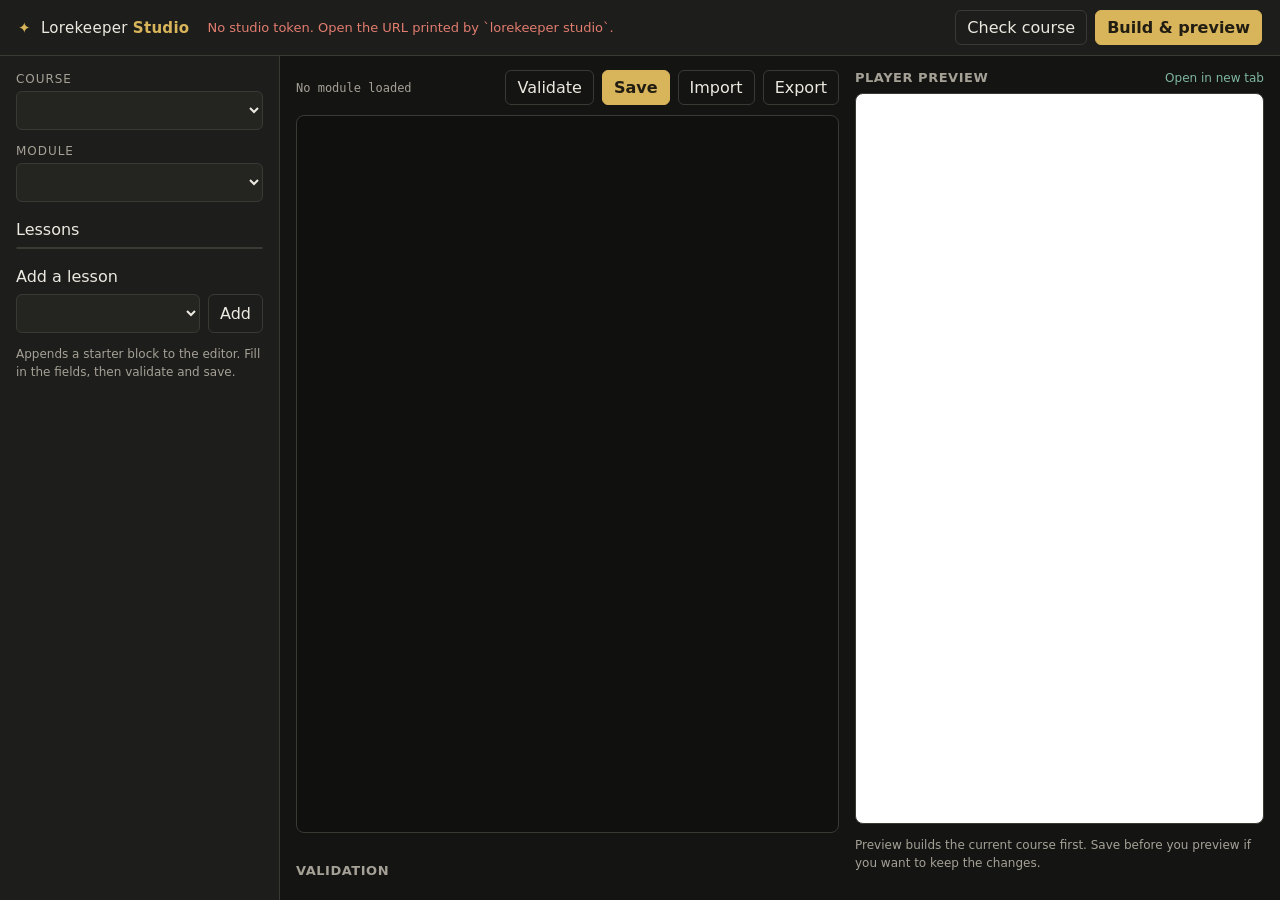
==== studio/index.html @ 76decdda "Add local authoring studio" ====
<!doctype html>
<html lang="en-AU">
<head>
  <meta charset="utf-8">
  <meta name="viewport" content="width=device-width, initial-scale=1">
  <title>Lorekeeper Studio</title>
  <link rel="stylesheet" href="style.css">
</head>
<body>
  <div id="app">
    <header class="topbar">
      <div class="brand">
        <span class="mark">✦</span>
        <span>Lorekeeper <strong>Studio</strong></span>
      </div>
      <div id="status" class="status" role="status" aria-live="polite">Starting...</div>
      <div class="topbar-actions">
        <button id="check" type="button" class="ghost">Check course</button>
        <button id="build" type="button" class="primary">Build &amp; preview</button>
      </div>
    </header>

    <aside class="sidebar">
      <label class="field">
        <span>Course</span>
        <select id="course"></select>
      </label>

      <label class="field">
        <span>Module</span>
        <select id="module"></select>
      </label>

      <div class="section-head">
        <span>Lessons</span>
        <span id="lesson-count" class="muted"></span>
      </div>
      <ol id="lesson-list" class="lesson-list"></ol>

      <div class="section-head">
        <span>Add a lesson</span>
      </div>
      <div class="add-row">
        <select id="kind" aria-label="Lesson kind"></select>
        <button id="add" type="button" class="ghost">Add</button>
      </div>
      <p class="hint">Appends a starter block to the editor. Fill in the fields, then validate and save.</p>
    </aside>

    <main class="editor-pane">
      <div class="toolbar">
        <span id="path" class="path muted">No module loaded</span>
        <div class="toolbar-actions">
          <button id="validate" type="button" class="ghost">Validate</button>
          <button id="save" type="button" class="primary">Save</button>
          <label class="file-button ghost" for="file">Import</label>
          <input id="file" type="file" accept=".yml,.yaml,text/yaml">
          <button id="export" type="button" class="ghost">Export</button>
        </div>
      </div>

      <textarea id="yaml" spellcheck="false" aria-label="Overlay YAML"></textarea>

      <section class="problems" aria-labelledby="problems-title">
        <div class="section-head">
          <h2 id="problems-title">Validation</h2>
          <span id="problem-count" class="muted"></span>
        </div>
        <ul id="problems-list"></ul>
      </section>
    </main>

    <section class="preview-pane" aria-labelledby="preview-title">
      <div class="section-head">
        <h2 id="preview-title">Player preview</h2>
        <a id="open-player" class="link" href="#" target="_blank" rel="noreferrer">Open in new tab</a>
      </div>
      <iframe id="player" title="Lorekeeper player preview"></iframe>
      <p class="hint">Preview builds the current course first. Save before you preview if you want to keep the changes.</p>
    </section>
  </div>

  <script src="app.js"></script>
</body>
</html>
---- studio/style.css ----
:root {
  color-scheme: dark;
  --bg: #141413;
  --panel: #1d1d1b;
  --panel-2: #242421;
  --line: #3a3a35;
  --text: #ece9e0;
  --muted: #a5a196;
  --accent: #d8b45a;
  --accent-2: #7fb7a3;
  --danger: #e27d6f;
  --good: #8fbf8b;
  --mono: ui-monospace, SFMono-Regular, Menlo, Consolas, monospace;
  --sans: ui-sans-serif, system-ui, -apple-system, "Segoe UI", sans-serif;
}

* { box-sizing: border-box; }

html, body {
  height: 100%;
  margin: 0;
  background: var(--bg);
  color: var(--text);
  font-family: var(--sans);
}

button, select, input {
  font: inherit;
}

#app {
  display: grid;
  grid-template-columns: 280px minmax(420px, 1.15fr) minmax(360px, 0.85fr);
  grid-template-rows: 56px 1fr;
  height: 100vh;
}

.topbar {
  grid-column: 1 / -1;
  display: flex;
  align-items: center;
  gap: 18px;
  padding: 0 18px;
  border-bottom: 1px solid var(--line);
  background: var(--panel);
}

.brand {
  display: flex;
  align-items: center;
  gap: 10px;
  font-size: 15px;
  letter-spacing: 0.02em;
}

.brand .mark { color: var(--accent); }
.brand strong { color: var(--accent); font-weight: 600; }

.status {
  flex: 1;
  color: var(--muted);
  font-size: 13px;
  white-space: nowrap;
  overflow: hidden;
  text-overflow: ellipsis;
}

.status.error { color: var(--danger); }
.status.good { color: var(--good); }

.topbar-actions,
.toolbar-actions {
  display: flex;
  align-items: center;
  gap: 8px;
}

.sidebar {
  border-right: 1px solid var(--line);
  background: var(--panel);
  padding: 16px;
  overflow-y: auto;
}

.field {
  display: block;
  margin-bottom: 14px;
}

.field span {
  display: block;
  margin-bottom: 5px;
  color: var(--muted);
  font-size: 12px;
  text-transform: uppercase;
  letter-spacing: 0.08em;
}

select {
  width: 100%;
  padding: 8px 10px;
  border: 1px solid var(--line);
  border-radius: 6px;
  background: var(--panel-2);
  color: var(--text);
}

.section-head {
  display: flex;
  align-items: baseline;
  justify-content: space-between;
  gap: 10px;
  margin: 18px 0 8px;
}

.section-head h2 {
  margin: 0;
  font-size: 13px;
  font-weight: 600;
  letter-spacing: 0.04em;
  text-transform: uppercase;
  color: var(--muted);
}

.muted { color: var(--muted); font-size: 12px; }

.lesson-list {
  margin: 0;
  padding: 0;
  list-style: none;
  border: 1px solid var(--line);
  border-radius: 6px;
  overflow: hidden;
}

.lesson-list li {
  padding: 8px 10px;
  border-bottom: 1px solid var(--line);
  font-size: 13px;
  cursor: default;
}

.lesson-list li:last-child { border-bottom: 0; }
.lesson-list li:hover { background: var(--panel-2); }
.lesson-list li.selected {
  background: rgb(216 180 90 / 12%);
  box-shadow: inset 3px 0 0 var(--accent);
}
.lesson-list .lesson-meta { color: var(--muted); font-size: 11px; }
.lesson-list .empty { color: var(--muted); font-size: 12px; }

.add-row {
  display: flex;
  gap: 8px;
}

.add-row select { flex: 1; }

.hint {
  color: var(--muted);
  font-size: 12px;
  line-height: 1.5;
}

.editor-pane {
  display: flex;
  flex-direction: column;
  min-width: 0;
  padding: 14px 16px;
  overflow: hidden;
}

.toolbar {
  display: flex;
  align-items: center;
  gap: 12px;
  margin-bottom: 10px;
}

.path {
  flex: 1;
  font-family: var(--mono);
  overflow: hidden;
  text-overflow: ellipsis;
  white-space: nowrap;
}

textarea#yaml {
  flex: 1;
  min-height: 260px;
  resize: none;
  padding: 14px;
  border: 1px solid var(--line);
  border-radius: 8px;
  background: #10100f;
  color: #e8e3d7;
  font-family: var(--mono);
  font-size: 13px;
  line-height: 1.55;
  tab-size: 2;
  outline: none;
}

textarea#yaml:focus {
  border-color: var(--accent);
  box-shadow: 0 0 0 2px rgb(216 180 90 / 15%);
}

.problems {
  margin-top: 12px;
  max-height: 22vh;
  overflow-y: auto;
}

#problems-list {
  margin: 0;
  padding: 0;
  list-style: none;
}

#problems-list li {
  padding: 7px 10px;
  border-left: 3px solid var(--danger);
  background: rgb(226 125 111 / 8%);
  margin-bottom: 6px;
  font-size: 13px;
  line-height: 1.45;
}

#problems-list li.ok {
  border-left-color: var(--good);
  background: rgb(143 191 139 / 8%);
  color: var(--good);
}

.preview-pane {
  display: flex;
  flex-direction: column;
  min-width: 0;
  padding: 14px 16px 16px 0;
  overflow: hidden;
}

.preview-pane .section-head { margin-top: 0; }

#player {
  flex: 1;
  width: 100%;
  border: 1px solid var(--line);
  border-radius: 8px;
  background: #fff;
}

.link {
  color: var(--accent-2);
  font-size: 12px;
  text-decoration: none;
}

.link:hover { text-decoration: underline; }

button {
  border: 1px solid var(--line);
  border-radius: 6px;
  padding: 7px 11px;
  background: var(--panel-2);
  color: var(--text);
  cursor: pointer;
}

button:hover { border-color: var(--accent); }

button.primary {
  border-color: var(--accent);
  background: var(--accent);
  color: #211d12;
  font-weight: 600;
}

button.primary:hover { background: #e4c36d; }

button.ghost {
  background: transparent;
}

button:disabled {
  opacity: 0.5;
  cursor: not-allowed;
}

.file-button {
  display: inline-flex;
  align-items: center;
  border: 1px solid var(--line);
  border-radius: 6px;
  padding: 7px 11px;
  cursor: pointer;
}

.file-button:hover { border-color: var(--accent); }

#file { display: none; }

@media (max-width: 1100px) {
  #app {
    grid-template-columns: 240px 1fr;
    grid-template-rows: 56px minmax(0, 1fr) minmax(0, 1fr);
  }

  .sidebar { grid-row: 2 / 4; }
  .editor-pane { grid-column: 2; grid-row: 2; }
  .preview-pane {
    grid-column: 2;
    grid-row: 3;
    padding: 0 16px 16px;
  }
}

@media (max-width: 720px) {
  #app {
    display: block;
    height: auto;
  }

  .topbar { position: sticky; top: 0; z-index: 2; flex-wrap: wrap; height: auto; padding: 10px 14px; }
  .status { order: 3; flex-basis: 100%; }
  .sidebar { border-right: 0; border-bottom: 1px solid var(--line); }
  .editor-pane { height: 70vh; }
  .preview-pane { height: 70vh; padding: 0 16px 16px; }
}
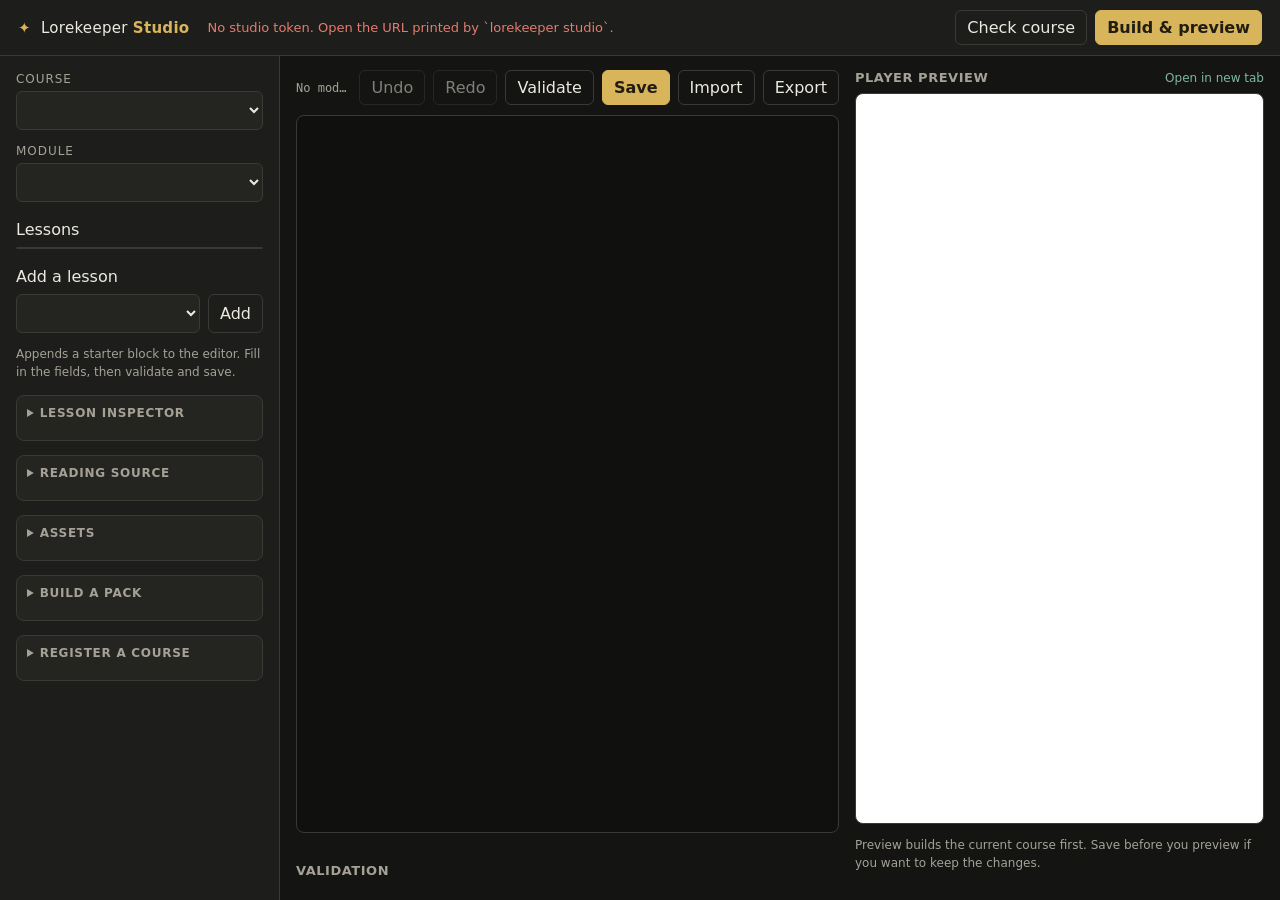
==== commit f05756f9: "Complete studio authoring workflow and pack hardening" ====
--- a/studio/index.html
+++ b/studio/index.html
@@ -31,6 +31,8 @@
         <select id="module"></select>
       </label>
 
+      <button id="new-overlay" type="button" class="ghost wide" hidden>Create overlay for this module</button>
+
       <div class="section-head">
         <span>Lessons</span>
         <span id="lesson-count" class="muted"></span>
@@ -45,12 +47,77 @@
         <button id="add" type="button" class="ghost">Add</button>
       </div>
       <p class="hint">Appends a starter block to the editor. Fill in the fields, then validate and save.</p>
+
+      <details class="panel">
+        <summary>Lesson inspector</summary>
+        <div id="lesson-inspector" class="inspector">
+          <p class="hint">Select a lesson to edit its fields.</p>
+        </div>
+        <button id="apply-lesson" type="button" class="primary wide" disabled>Apply lesson fields</button>
+      </details>
+
+      <details class="panel">
+        <summary>Reading source</summary>
+        <label class="field">
+          <span>Source file</span>
+          <select id="source-file"><option value="">Choose a file</option></select>
+        </label>
+        <div id="source-headings" class="heading-list"></div>
+        <button id="apply-source" type="button" class="ghost wide" disabled>Use source and headings</button>
+      </details>
+
+      <details class="panel">
+        <summary>Assets</summary>
+        <input id="asset-file" type="file" accept="image/png,image/jpeg,image/gif,image/webp,image/avif">
+        <button id="asset-upload" type="button" class="ghost wide" disabled>Upload image</button>
+        <div id="asset-list" class="asset-list"></div>
+        <p class="hint">Images are stored with this course and exported into packs.</p>
+      </details>
+
+      <details class="panel">
+        <summary>Build a pack</summary>
+        <div class="field-grid">
+          <label class="field"><span>Pack id</span><input id="pack-id" type="text"></label>
+          <label class="field"><span>Title</span><input id="pack-title" type="text"></label>
+          <label class="field"><span>Author</span><input id="pack-author" type="text"></label>
+          <label class="field"><span>Licence</span><input id="pack-licence" type="text" placeholder="CC BY 4.0"></label>
+          <label class="field"><span>Tags</span><input id="pack-tags" type="text" placeholder="security, audit"></label>
+          <label class="field"><span>Level</span>
+            <select id="pack-level">
+              <option value="beginner">Beginner</option>
+              <option value="intermediate">Intermediate</option>
+              <option value="advanced">Advanced</option>
+            </select>
+          </label>
+          <label class="field"><span>Pitch</span><input id="pack-pitch" type="text"></label>
+          <label class="field"><span>Start lesson</span><input id="pack-start" type="text" placeholder="01-01"></label>
+        </div>
+        <button id="pack-build" type="button" class="primary wide">Build pack</button>
+        <p id="pack-result" class="hint"></p>
+        <a id="pack-download" class="link" href="#" hidden>Download pack</a>
+        <a class="link" href="https://github.com/michael-borck/lorekeeper-packs" target="_blank" rel="noreferrer">Submit to the pack queue</a>
+      </details>
+
+      <details class="panel">
+        <summary>Register a course</summary>
+        <div class="field-grid">
+          <label class="field"><span>Title</span><input id="reg-title" type="text"></label>
+          <label class="field"><span>Key</span><input id="reg-key" type="text" placeholder="derived from title"></label>
+          <label class="field"><span>Slug</span><input id="reg-slug" type="text" placeholder="derived from title"></label>
+          <label class="field"><span>Code</span><input id="reg-code" type="text"></label>
+          <label class="field"><span>Source root</span><input id="reg-root" type="text" placeholder="/path/to/course"></label>
+          <label class="field"><span>Tags</span><input id="reg-tags" type="text"></label>
+        </div>
+        <button id="reg-submit" type="button" class="ghost wide">Register course</button>
+      </details>
     </aside>
 
     <main class="editor-pane">
       <div class="toolbar">
         <span id="path" class="path muted">No module loaded</span>
         <div class="toolbar-actions">
+          <button id="undo" type="button" class="ghost" disabled>Undo</button>
+          <button id="redo" type="button" class="ghost" disabled>Redo</button>
           <button id="validate" type="button" class="ghost">Validate</button>
           <button id="save" type="button" class="primary">Save</button>
           <label class="file-button ghost" for="file">Import</label>
--- a/studio/style.css
+++ b/studio/style.css
@@ -133,21 +133,11 @@
   overflow: hidden;
 }
 
-.lesson-list li {
+.lesson-list .empty {
+  color: var(--muted);
+  font-size: 12px;
   padding: 8px 10px;
-  border-bottom: 1px solid var(--line);
-  font-size: 13px;
-  cursor: default;
-}
-
-.lesson-list li:last-child { border-bottom: 0; }
-.lesson-list li:hover { background: var(--panel-2); }
-.lesson-list li.selected {
-  background: rgb(216 180 90 / 12%);
-  box-shadow: inset 3px 0 0 var(--accent);
-}
-.lesson-list .lesson-meta { color: var(--muted); font-size: 11px; }
-.lesson-list .empty { color: var(--muted); font-size: 12px; }
+}
 
 .add-row {
   display: flex;
@@ -328,3 +318,126 @@
   .editor-pane { height: 70vh; }
   .preview-pane { height: 70vh; padding: 0 16px 16px; }
 }
+
+input[type="text"],
+input[type="url"],
+input[type="search"],
+input[type="file"],
+textarea {
+  font: inherit;
+}
+
+input[type="text"],
+input[type="url"],
+input[type="search"] {
+  width: 100%;
+  padding: 8px 10px;
+  border: 1px solid var(--line);
+  border-radius: 6px;
+  background: var(--panel-2);
+  color: var(--text);
+}
+
+button.wide { width: 100%; margin-top: 8px; }
+
+.panel {
+  margin-top: 14px;
+  border: 1px solid var(--line);
+  border-radius: 8px;
+  background: var(--panel-2);
+  padding: 0 10px 10px;
+}
+
+.panel > summary {
+  cursor: pointer;
+  padding: 10px 0;
+  color: var(--muted);
+  font-size: 12px;
+  font-weight: 600;
+  letter-spacing: 0.06em;
+  text-transform: uppercase;
+}
+
+.panel .field { margin-bottom: 10px; }
+.panel .link { display: block; margin-top: 8px; }
+
+.field-grid {
+  display: grid;
+  gap: 0 8px;
+}
+
+.lesson-row {
+  display: grid;
+  grid-template-columns: minmax(0, 1fr) auto;
+  gap: 6px;
+  align-items: center;
+  border-bottom: 1px solid var(--line);
+  padding: 5px 6px;
+}
+
+.lesson-row:last-child { border-bottom: 0; }
+.lesson-row.selected { background: rgb(216 180 90 / 12%); box-shadow: inset 3px 0 0 var(--accent); }
+.lesson-row:hover { background: var(--panel-2); }
+
+.lesson-select {
+  text-align: left;
+  border: 0;
+  background: transparent;
+  padding: 4px 2px;
+  color: var(--text);
+  font-size: 13px;
+  line-height: 1.35;
+}
+
+.lesson-select .lesson-meta { display: block; color: var(--muted); font-size: 11px; }
+.lesson-actions { display: flex; gap: 2px; }
+.lesson-actions button {
+  min-width: 24px;
+  padding: 2px 5px;
+  font-size: 11px;
+  line-height: 1.3;
+  background: transparent;
+}
+
+.inspector .field:last-child { margin-bottom: 4px; }
+.inspector textarea.inspector-json {
+  width: 100%;
+  min-height: 70px;
+  padding: 8px 10px;
+  border: 1px solid var(--line);
+  border-radius: 6px;
+  background: #10100f;
+  color: var(--text);
+  font-family: var(--mono);
+  font-size: 12px;
+  line-height: 1.45;
+  resize: vertical;
+}
+
+.heading-list {
+  max-height: 160px;
+  overflow-y: auto;
+  margin-bottom: 8px;
+}
+
+.heading-list label {
+  display: flex;
+  gap: 6px;
+  align-items: flex-start;
+  padding: 4px 0;
+  color: var(--text);
+  font-size: 12px;
+  line-height: 1.35;
+}
+
+.asset-list { margin-top: 10px; }
+.asset-row {
+  display: flex;
+  gap: 8px;
+  align-items: center;
+  justify-content: space-between;
+  padding: 5px 0;
+  border-top: 1px solid var(--line);
+  font-size: 12px;
+}
+.asset-row code { overflow: hidden; text-overflow: ellipsis; }
